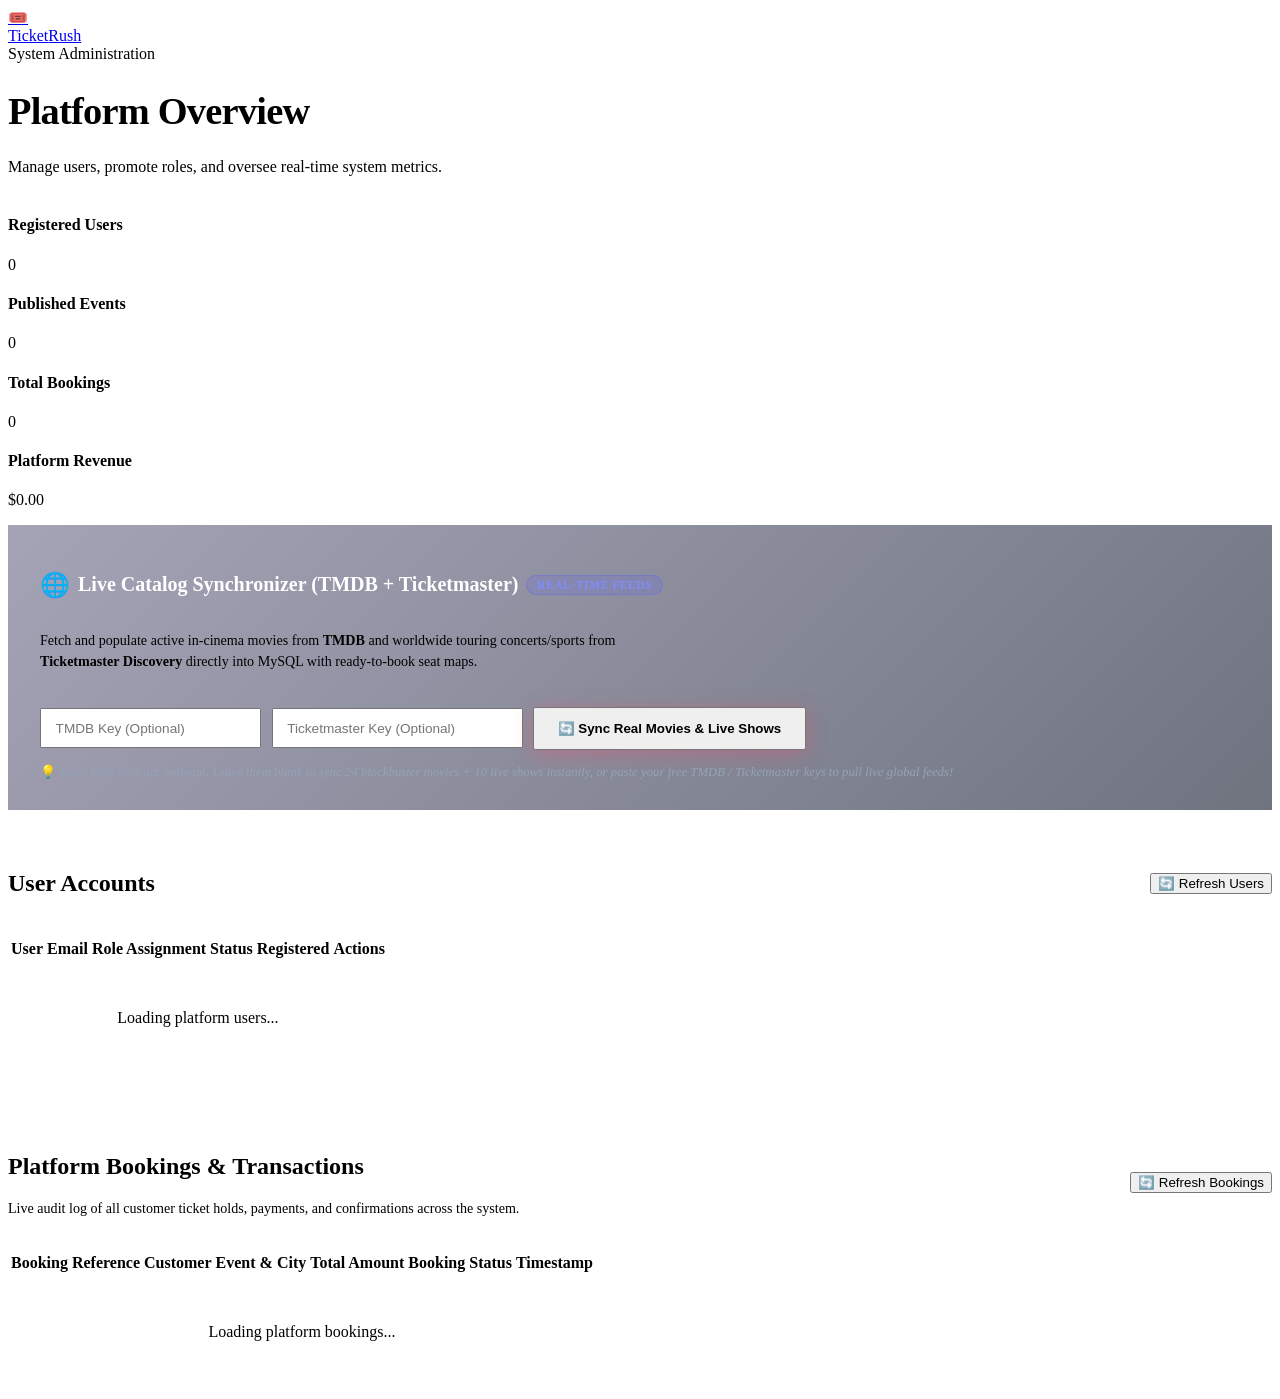
==== src/main/resources/static/admin.html @ 070f6ec7 "feat: complete TicketRush high-concurrency event & cinema booking platform with live TMDB sync, visu" ====
<!DOCTYPE html>
<html lang="en">
<head>
  <meta charset="UTF-8">
  <meta name="viewport" content="width=device-width, initial-scale=1.0">
  <title>Admin Console - TicketRush</title>
  <link rel="stylesheet" href="/css/styles.css">
</head>
<body>
  <header>
    <div class="nav-container">
      <a href="/index.html" class="logo">
        <div class="logo-icon">🎟️</div>
        Ticket<span>Rush</span>
      </a>
      <nav class="nav-links" id="nav-right"></nav>
    </div>
  </header>

  <main>
    <div style="margin-bottom: 2.5rem;">
      <div class="card-tag" style="margin-bottom: 0.5rem;">System Administration</div>
      <h1 style="font-size: 2.4rem; font-weight: 900; letter-spacing: -0.02em;">Platform Overview</h1>
      <p style="color: var(--text-secondary); font-size: 1rem;">Manage users, promote roles, and oversee real-time system metrics.</p>
    </div>

    <!-- Platform Stats Cards -->
    <div class="stats-grid" style="grid-template-columns: repeat(auto-fit, minmax(200px, 1fr));">
      <div class="stat-card">
        <h4>Registered Users</h4>
        <p id="stat-users">0</p>
      </div>
      <div class="stat-card">
        <h4>Published Events</h4>
        <p id="stat-events">0</p>
      </div>
      <div class="stat-card">
        <h4>Total Bookings</h4>
        <p id="stat-bookings">0</p>
      </div>
      <div class="stat-card">
        <h4>Platform Revenue</h4>
        <p id="stat-revenue" style="color: var(--success);">$0.00</p>
      </div>
    </div>

    <!-- Real Catalog Ingest Panel -->
    <div class="glass-panel" style="padding: 1.75rem 2rem; margin-bottom: 2.5rem; border-color: rgba(99, 102, 241, 0.35); background: linear-gradient(135deg, rgba(30, 27, 75, 0.4), rgba(15, 23, 42, 0.6));">
      <div style="display: flex; justify-content: space-between; align-items: center; flex-wrap: wrap; gap: 1.25rem;">
        <div>
          <div style="display: flex; align-items: center; gap: 0.5rem; margin-bottom: 0.35rem;">
            <span style="font-size: 1.5rem;">🌐</span>
            <h3 style="font-size: 1.25rem; font-weight: 800; color: #fff;">Live Catalog Synchronizer (TMDB + Ticketmaster)</h3>
            <span style="font-size: 0.72rem; text-transform: uppercase; letter-spacing: 0.05em; background: rgba(99, 102, 241, 0.2); color: #818cf8; border: 1px solid rgba(99, 102, 241, 0.4); padding: 0.2rem 0.6rem; border-radius: 9999px; font-weight: 800;">Real-Time Feeds</span>
          </div>
          <p style="color: var(--text-muted); font-size: 0.88rem; max-width: 650px; line-height: 1.5;">
            Fetch and populate active in-cinema movies from <strong>TMDB</strong> and worldwide touring concerts/sports from <strong>Ticketmaster Discovery</strong> directly into MySQL with ready-to-book seat maps.
          </p>
        </div>
        <div style="display: flex; align-items: center; gap: 0.65rem; flex-wrap: wrap;">
          <input type="text" id="tmdb-api-key-input" class="form-control" placeholder="TMDB Key (Optional)" style="width: 190px; font-size: 0.85rem; padding: 0.65rem 0.85rem;" title="Optional TMDB v3 API Key" />
          <input type="text" id="ticketmaster-api-key-input" class="form-control" placeholder="Ticketmaster Key (Optional)" style="width: 220px; font-size: 0.85rem; padding: 0.65rem 0.85rem;" title="Optional Ticketmaster Discovery Consumer Key" />
          <button id="btn-sync-catalog" class="btn btn-primary" onclick="triggerCatalogSync()" style="padding: 0.75rem 1.4rem; font-weight: 800; box-shadow: 0 4px 20px rgba(248, 68, 100, 0.35); white-space: nowrap;">
            🔄 Sync Real Movies & Live Shows
          </button>
        </div>
      </div>
      <div style="margin-top: 0.85rem; font-size: 0.8rem; color: #94a3b8; line-height: 1.5;">
        💡 <em>Note: Both keys are optional. Leave them blank to sync 24 blockbuster movies + 10 live shows instantly, or paste your free TMDB / Ticketmaster keys to pull live global feeds!</em>
      </div>
    </div>

    <!-- Users Table Container -->
    <div style="display: flex; justify-content: space-between; align-items: center; margin-bottom: 1.25rem;">
      <h2 style="font-size: 1.5rem; font-weight: 800;">User Accounts</h2>
      <button class="btn btn-secondary btn-sm" onclick="loadUsers()">🔄 Refresh Users</button>
    </div>

    <div class="table-container">
      <table>
        <thead>
          <tr>
            <th>User</th>
            <th>Email</th>
            <th>Role Assignment</th>
            <th>Status</th>
            <th>Registered</th>
            <th>Actions</th>
          </tr>
        </thead>
        <tbody id="users-table-body">
          <tr><td colspan="6" style="text-align: center; color: var(--text-muted); padding: 3rem;">Loading platform users...</td></tr>
        </tbody>
      </table>
    </div>

    <!-- Platform Bookings Table Container -->
    <div style="display: flex; justify-content: space-between; align-items: center; margin-top: 3.5rem; margin-bottom: 1.25rem;">
      <div>
        <h2 style="font-size: 1.5rem; font-weight: 800;">Platform Bookings & Transactions</h2>
        <p style="color: var(--text-muted); font-size: 0.88rem;">Live audit log of all customer ticket holds, payments, and confirmations across the system.</p>
      </div>
      <button class="btn btn-secondary btn-sm" onclick="loadBookings()">🔄 Refresh Bookings</button>
    </div>

    <div class="table-container">
      <table>
        <thead>
          <tr>
            <th>Booking Reference</th>
            <th>Customer</th>
            <th>Event & City</th>
            <th>Total Amount</th>
            <th>Booking Status</th>
            <th>Timestamp</th>
          </tr>
        </thead>
        <tbody id="bookings-table-body">
          <tr><td colspan="6" style="text-align: center; color: var(--text-muted); padding: 3rem;">Loading platform bookings...</td></tr>
        </tbody>
      </table>
    </div>
  </main>

  <script src="/js/api.js"></script>
  <script>
    async function loadStats() {
      try {
        const stats = await api.get('/admin/stats');
        document.getElementById('stat-users').textContent = stats.totalUsers;
        document.getElementById('stat-events').textContent = stats.totalEvents;
        document.getElementById('stat-bookings').textContent = stats.totalBookings;
        const rev = Number(stats.totalRevenue || 0);
        document.getElementById('stat-revenue').textContent = '$' + rev.toFixed(2);
      } catch (err) {
        console.error('Failed to load stats:', err);
      }
    }

    async function loadBookings() {
      const tbody = document.getElementById('bookings-table-body');
      tbody.textContent = '';

      try {
        const page = await api.get('/admin/bookings');
        if (!page.content || page.content.length === 0) {
          tbody.innerHTML = '<tr><td colspan="6" style="text-align: center; color: var(--text-muted); padding: 3rem;">No customer bookings recorded yet.</td></tr>';
          return;
        }

        page.content.forEach(b => {
          const tr = document.createElement('tr');

          const codeTd = document.createElement('td');
          codeTd.innerHTML = `<strong>#${b.id}</strong> <span style="font-family: monospace; font-size: 0.85rem; color: #818cf8; margin-left: 0.35rem;">${b.bookingCode}</span>`;

          const custTd = document.createElement('td');
          custTd.innerHTML = `<div style="font-weight: 700;">${b.customerName}</div><div style="font-size: 0.78rem; color: var(--text-muted);">${b.customerEmail}</div>`;

          const eventTd = document.createElement('td');
          eventTd.innerHTML = `<div style="font-weight: 600;">${b.eventTitle}</div><div style="font-size: 0.78rem; color: var(--text-muted);">📍 ${b.eventCity}</div>`;

          const amountTd = document.createElement('td');
          amountTd.style.fontWeight = '700';
          amountTd.textContent = '$' + Number(b.totalAmount).toFixed(2);

          const statusTd = document.createElement('td');
          const pill = document.createElement('span');
          const statusClass = b.status === 'CONFIRMED' ? 'role-ADMIN' : (b.status === 'PENDING_PAYMENT' ? 'role-ORGANIZER' : 'role-CUSTOMER');
          pill.className = `role-pill ${statusClass}`;
          pill.textContent = b.status;
          statusTd.appendChild(pill);

          const dateTd = document.createElement('td');
          dateTd.style.color = 'var(--text-muted)';
          dateTd.style.fontSize = '0.85rem';
          dateTd.textContent = api.formatDateTime(b.createdAt);

          tr.appendChild(codeTd);
          tr.appendChild(custTd);
          tr.appendChild(eventTd);
          tr.appendChild(amountTd);
          tr.appendChild(statusTd);
          tr.appendChild(dateTd);
          tbody.appendChild(tr);
        });
      } catch (err) {
        tbody.innerHTML = `<tr><td colspan="6" style="text-align: center; color: var(--danger); padding: 2rem;">Failed to load bookings: ${err.message}</td></tr>`;
      }
    }

    async function triggerCatalogSync() {
      const btn = document.getElementById('btn-sync-catalog');
      const tmdbKey = document.getElementById('tmdb-api-key-input')?.value.trim();
      const ticketmasterKey = document.getElementById('ticketmaster-api-key-input')?.value.trim();
      
      btn.disabled = true;
      btn.textContent = '⏳ Ingesting Feeds & Generating Seat Maps...';

      try {
        const params = new URLSearchParams();
        if (tmdbKey) params.append('tmdbApiKey', tmdbKey);
        if (ticketmasterKey) params.append('ticketmasterApiKey', ticketmasterKey);

        const endpoint = '/catalog/sync' + (params.toString() ? `?${params.toString()}` : '');
        const res = await api.post(endpoint);
        api.toast(res.message || 'Catalog synced successfully!', 'success');
        await loadStats();
      } catch (err) {
        api.toast(err.message || 'Catalog sync failed', 'error');
      } finally {
        btn.disabled = false;
        btn.textContent = '🔄 Sync Real Movies & Live Shows';
      }
    }

    async function loadUsers() {
      const tbody = document.getElementById('users-table-body');
      tbody.textContent = '';

      try {
        const page = await api.get('/admin/users');
        if (!page.content || page.content.length === 0) {
          tbody.innerHTML = '<tr><td colspan="6" style="text-align: center; padding: 3rem;">No users found.</td></tr>';
          return;
        }

        const loggedInUser = api.getUser();
        page.content.forEach(user => {
          const isSelf = loggedInUser && (loggedInUser.email === user.email || loggedInUser.id === user.id);
          const tr = document.createElement('tr');

          const nameTd = document.createElement('td');
          nameTd.style.fontWeight = '700';
          if (isSelf) {
            nameTd.innerHTML = `${user.name} <span style="font-size: 0.72rem; background: rgba(99, 102, 241, 0.2); color: #818cf8; padding: 0.15rem 0.5rem; border-radius: 9999px; margin-left: 0.4rem; font-weight: 700;">(You)</span>`;
          } else {
            nameTd.textContent = user.name;
          }

          const emailTd = document.createElement('td');
          emailTd.textContent = user.email;

          const roleTd = document.createElement('td');
          const roleSelect = document.createElement('select');
          roleSelect.className = 'form-control';
          roleSelect.style.width = 'auto';
          roleSelect.style.padding = '0.35rem 0.65rem';
          roleSelect.style.fontSize = '0.85rem';
          ['CUSTOMER', 'ORGANIZER', 'ADMIN'].forEach(r => {
            const opt = document.createElement('option');
            opt.value = r;
            opt.textContent = r;
            if (user.role === r) opt.selected = true;
            roleSelect.appendChild(opt);
          });
          if (isSelf) {
            roleSelect.disabled = true;
            roleSelect.title = "You cannot modify your own role to prevent accidental lockout.";
          } else {
            roleSelect.onchange = () => changeRole(user.id, roleSelect.value, user.name);
          }
          roleTd.appendChild(roleSelect);

          const statusTd = document.createElement('td');
          const statusBadge = document.createElement('span');
          statusBadge.className = `role-pill role-${user.active ? 'CUSTOMER' : 'ADMIN'}`;
          statusBadge.textContent = user.active ? 'Active' : 'Disabled';
          statusTd.appendChild(statusBadge);

          const dateTd = document.createElement('td');
          dateTd.style.color = 'var(--text-muted)';
          dateTd.textContent = new Date(user.createdAt).toLocaleDateString(undefined, {
            year: 'numeric', month: 'short', day: 'numeric'
          });

          const actionsTd = document.createElement('td');
          const toggleBtn = document.createElement('button');
          toggleBtn.className = user.active ? 'btn btn-danger btn-sm' : 'btn btn-primary btn-sm';
          toggleBtn.textContent = user.active ? 'Deactivate' : 'Activate';
          if (isSelf) {
            toggleBtn.disabled = true;
            toggleBtn.title = "You cannot deactivate your own administrator account.";
          } else {
            toggleBtn.onclick = () => toggleStatus(user.id, !user.active, user.name);
          }
          actionsTd.appendChild(toggleBtn);

          tr.appendChild(nameTd);
          tr.appendChild(emailTd);
          tr.appendChild(roleTd);
          tr.appendChild(statusTd);
          tr.appendChild(dateTd);
          tr.appendChild(actionsTd);
          tbody.appendChild(tr);
        });
      } catch (err) {
        tbody.innerHTML = `<tr><td colspan="6" style="text-align: center; color: var(--danger); padding: 2rem;">${err.message}</td></tr>`;
      }
    }

    async function changeRole(userId, newRole, userName) {
      try {
        await api.patch(`/admin/users/${userId}/role`, { role: newRole });
        api.toast(`Updated ${userName}'s role to ${newRole}`, 'success');
        loadUsers();
      } catch (err) {
        api.toast(err.message || 'Failed to update user role.', 'error');
      }
    }

    async function toggleStatus(userId, active, userName) {
      try {
        await api.patch(`/admin/users/${userId}/status`, { active });
        api.toast(`${userName} is now ${active ? 'Active' : 'Deactivated'}`, 'info');
        loadUsers();
      } catch (err) {
        api.toast(err.message || 'Failed to update user status.', 'error');
      }
    }

    document.addEventListener('DOMContentLoaded', () => {
      const user = api.getUser();
      if (!user || user.role !== 'ADMIN') {
        api.toast('Access denied: Admin privileges required.', 'error');
        setTimeout(() => { window.location.href = '/login.html'; }, 1000);
        return;
      }

      loadStats();
      loadUsers();
      loadBookings();
    });
  </script>
</body>
</html>
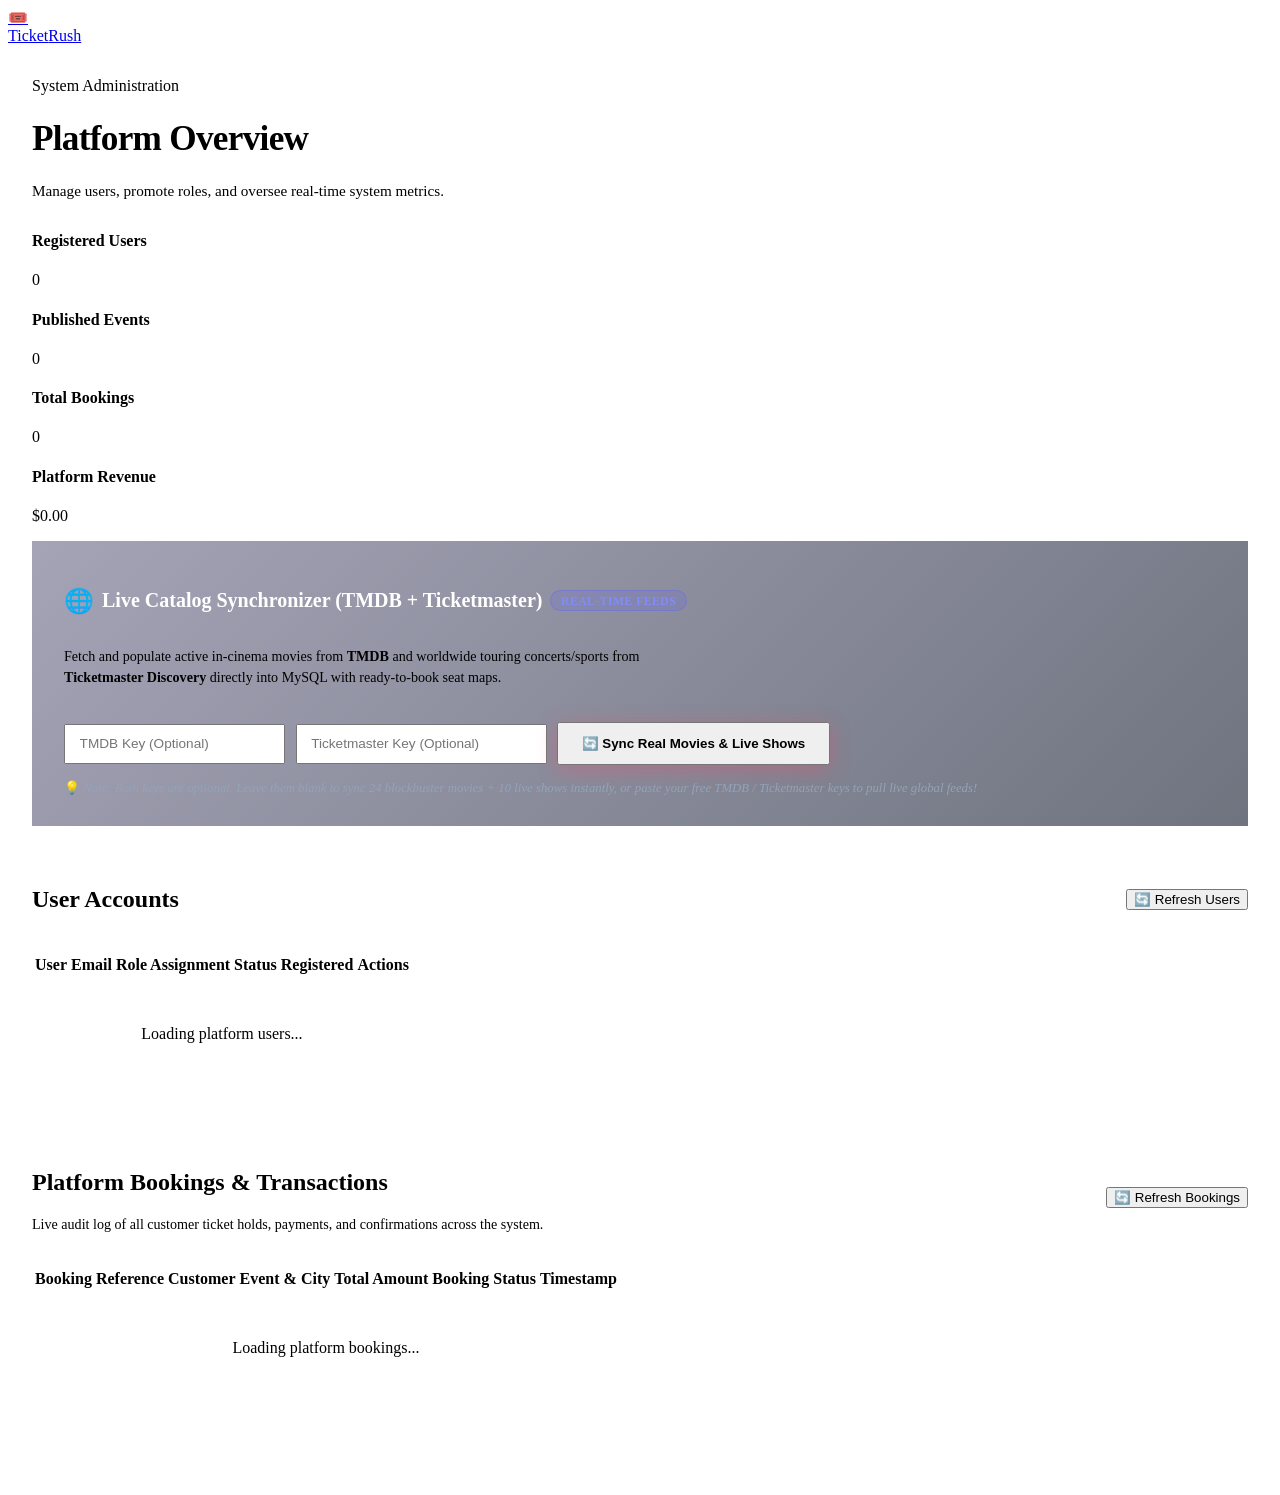
==== commit 975539f4: "feat(mobile): comprehensive mobile optimization across all application pages" ====
--- a/src/main/resources/static/admin.html
+++ b/src/main/resources/static/admin.html
@@ -2,9 +2,49 @@
 <html lang="en">
 <head>
   <meta charset="UTF-8">
-  <meta name="viewport" content="width=device-width, initial-scale=1.0">
+  <meta name="viewport" content="width=device-width, initial-scale=1.0, viewport-fit=cover">
   <title>Admin Console - TicketRush</title>
   <link rel="stylesheet" href="/css/styles.css">
+  <style>
+    .admin-main {
+      max-width: 1280px;
+      margin: 0 auto;
+      padding: 2rem 1.5rem 5rem;
+      box-sizing: border-box;
+    }
+    .admin-inputs-group {
+      display: flex;
+      align-items: center;
+      gap: 0.65rem;
+      flex-wrap: wrap;
+    }
+    .admin-sync-input {
+      width: 190px;
+      font-size: 0.85rem;
+      padding: 0.65rem 0.85rem;
+    }
+    @media (max-width: 768px) {
+      .admin-main {
+        padding: 1rem 0.75rem 4rem !important;
+      }
+      .admin-panel-responsive {
+        padding: 1.25rem 1rem !important;
+      }
+      .admin-inputs-group {
+        width: 100% !important;
+        flex-direction: column !important;
+        align-items: stretch !important;
+      }
+      .admin-sync-input {
+        width: 100% !important;
+        box-sizing: border-box !important;
+      }
+      #btn-sync-catalog {
+        width: 100% !important;
+        justify-content: center !important;
+      }
+    }
+  </style>
 </head>
 <body>
   <header>
@@ -17,11 +57,11 @@
     </div>
   </header>
 
-  <main>
-    <div style="margin-bottom: 2.5rem;">
+  <main class="admin-main">
+    <div style="margin-bottom: 2rem;">
       <div class="card-tag" style="margin-bottom: 0.5rem;">System Administration</div>
-      <h1 style="font-size: 2.4rem; font-weight: 900; letter-spacing: -0.02em;">Platform Overview</h1>
-      <p style="color: var(--text-secondary); font-size: 1rem;">Manage users, promote roles, and oversee real-time system metrics.</p>
+      <h1 style="font-size: 2.2rem; font-weight: 900; letter-spacing: -0.02em;">Platform Overview</h1>
+      <p style="color: var(--text-secondary); font-size: 0.95rem;">Manage users, promote roles, and oversee real-time system metrics.</p>
     </div>
 
     <!-- Platform Stats Cards -->
@@ -45,7 +85,7 @@
     </div>
 
     <!-- Real Catalog Ingest Panel -->
-    <div class="glass-panel" style="padding: 1.75rem 2rem; margin-bottom: 2.5rem; border-color: rgba(99, 102, 241, 0.35); background: linear-gradient(135deg, rgba(30, 27, 75, 0.4), rgba(15, 23, 42, 0.6));">
+    <div class="glass-panel admin-panel-responsive" style="padding: 1.75rem 2rem; margin-bottom: 2.5rem; border-color: rgba(99, 102, 241, 0.35); background: linear-gradient(135deg, rgba(30, 27, 75, 0.4), rgba(15, 23, 42, 0.6));">
       <div style="display: flex; justify-content: space-between; align-items: center; flex-wrap: wrap; gap: 1.25rem;">
         <div>
           <div style="display: flex; align-items: center; gap: 0.5rem; margin-bottom: 0.35rem;">
@@ -57,9 +97,9 @@
             Fetch and populate active in-cinema movies from <strong>TMDB</strong> and worldwide touring concerts/sports from <strong>Ticketmaster Discovery</strong> directly into MySQL with ready-to-book seat maps.
           </p>
         </div>
-        <div style="display: flex; align-items: center; gap: 0.65rem; flex-wrap: wrap;">
-          <input type="text" id="tmdb-api-key-input" class="form-control" placeholder="TMDB Key (Optional)" style="width: 190px; font-size: 0.85rem; padding: 0.65rem 0.85rem;" title="Optional TMDB v3 API Key" />
-          <input type="text" id="ticketmaster-api-key-input" class="form-control" placeholder="Ticketmaster Key (Optional)" style="width: 220px; font-size: 0.85rem; padding: 0.65rem 0.85rem;" title="Optional Ticketmaster Discovery Consumer Key" />
+        <div class="admin-inputs-group">
+          <input type="text" id="tmdb-api-key-input" class="form-control admin-sync-input" placeholder="TMDB Key (Optional)" title="Optional TMDB v3 API Key" />
+          <input type="text" id="ticketmaster-api-key-input" class="form-control admin-sync-input" placeholder="Ticketmaster Key (Optional)" style="width: 220px;" title="Optional Ticketmaster Discovery Consumer Key" />
           <button id="btn-sync-catalog" class="btn btn-primary" onclick="triggerCatalogSync()" style="padding: 0.75rem 1.4rem; font-weight: 800; box-shadow: 0 4px 20px rgba(248, 68, 100, 0.35); white-space: nowrap;">
             🔄 Sync Real Movies & Live Shows
           </button>
